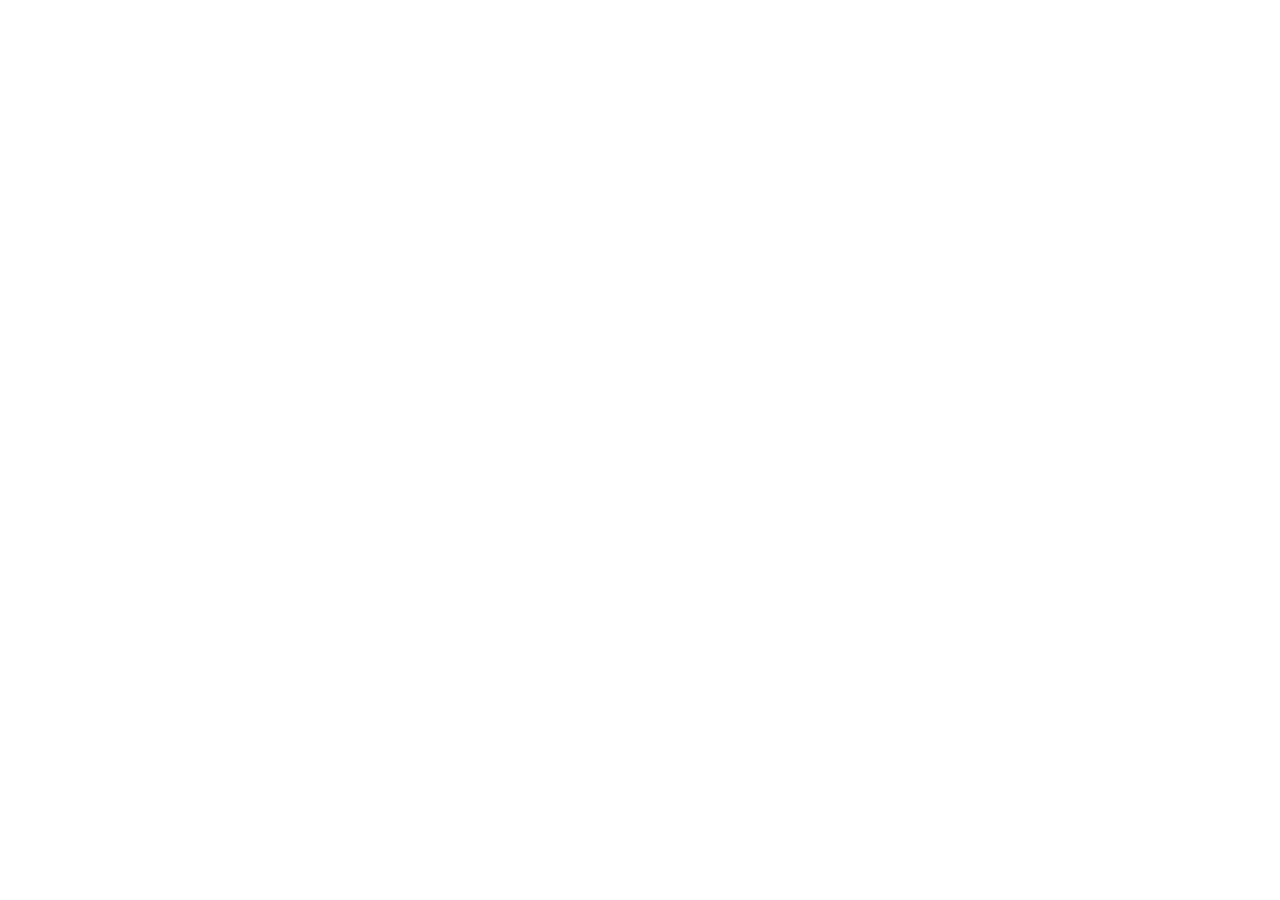
==== index.html @ 92eab1cb "Initial commit - Portfolio Muchamad Fikri Ali" ====
<!DOCTYPE html>
<html lang="id">

<head>
  <!-- Basic -->
  <meta charset="UTF-8" />
  <meta name="viewport" content="width=device-width, initial-scale=1.0" />
  <link rel="icon" type="image/png" href="/Fikri.png" />
  <!-- preload Google Font -->
  <link rel="preconnect" href="https://fonts.googleapis.com">
  <link rel="preconnect" href="https://fonts.gstatic.com" crossorigin>

  <link rel="preload" as="style"
    href="https://fonts.googleapis.com/css2?family=Poppins:wght@400;500;600;700&display=swap"
    onload="this.onload=null;this.rel='stylesheet'">

  <noscript>
    <link rel="stylesheet" href="https://fonts.googleapis.com/css2?family=Poppins:wght@400;500;600;700&display=swap">
  </noscript>

  <!-- SEO Utama -->
  <title>Muchamad Fikri Ali | Front-End Web Developer</title>
  <meta name="description"
    content="Website resmi Muchamad Fikri Ali, Front-End Web Developer. Saya berfokus pada penciptaan pengalaman digital yang menarik dan selalu berupaya memberikan solusi terbaik dalam setiap proyek yang saya kerjakan." />
  <meta name="keywords" content="Muchamad Fikri Ali, Fikri ZR, Front-End Web Developer, fikriali, Portofolio Fikri" />
  <meta name="author" content="Muchamad Fikri Ali" />

  <!-- Google Search Console -->


  <!-- Theme / PWA -->
  <meta name="theme-color" content="#030014" />
  <meta name="mobile-web-app-capable" content="yes" />
  <meta name="apple-mobile-web-app-capable" content="yes" />
  <meta name="apple-mobile-web-app-status-bar-style" content="black-translucent" />

  <!-- Open Graph -->
  <meta property="og:type" content="website" />
  <meta property="og:url" content="https://fikriali.com/" />
  <meta property="og:title" content="Muchamad Fikri Ali | Front-End Web Developer" />
  <meta property="og:description" content="Website resmi dan portofolio Muchamad Fikri Ali, Front-End Web Developer." />
  <meta property="og:image" content="https://fikriali.com/Meta.png" />

  <!-- Twitter -->
  <meta name="twitter:card" content="summary_large_image" />
  <meta name="twitter:url" content="https://fikriali.com/" />
  <meta name="twitter:title" content="Muchamad Fikri Ali | Front-End Web Developer" />
  <meta name="twitter:description" content="Website resmi dan portofolio Muchamad Fikri Ali." />
  <meta name="twitter:image" content="https://fikriali.com/Meta.png" />

  <!-- Canonical -->
  <link rel="canonical" href="https://fikriali.com/" />

  <!-- Structured Data: Person -->
  <script type="application/ld+json">
  {
    "@context": "https://schema.org",
    "@type": "Person",
    "name": "Muchamad Fikri Ali",
    "url": "https://fikriali.com",
    "image": "https://fikriali.com/Fikri.png",
    "jobTitle": "Front-End Web Developer",
    "description": "Saya berfokus pada penciptaan pengalaman digital yang menarik dan selalu berupaya memberikan solusi terbaik dalam setiap proyek yang saya kerjakan.",
    "sameAs": [
      "https://www.linkedin.com/in/fikriali/",
      "https://www.instagram.com/fikriali_/?hl=id",
     "https://github.com/MuchamadFikriAli",
     "https://www.tiktok.com/@muchamad_fikri"
    ]
  }
  </script>
</head>

<body>
  <!-- Konten teks penting untuk SEO -->
  <header style="display:none">
    <h1>Muchamad Fikri Ali</h1>
    <p>
      Saya berfokus pada penciptaan pengalaman digital yang menarik dan selalu berupaya memberikan solusi terbaik dalam
      setiap proyek yang saya kerjakan.
    </p>
  </header>

  <!-- Root React -->
  <div id="root"></div>

  <script type="module" src="/src/main.jsx"></script>
</body>

</html>
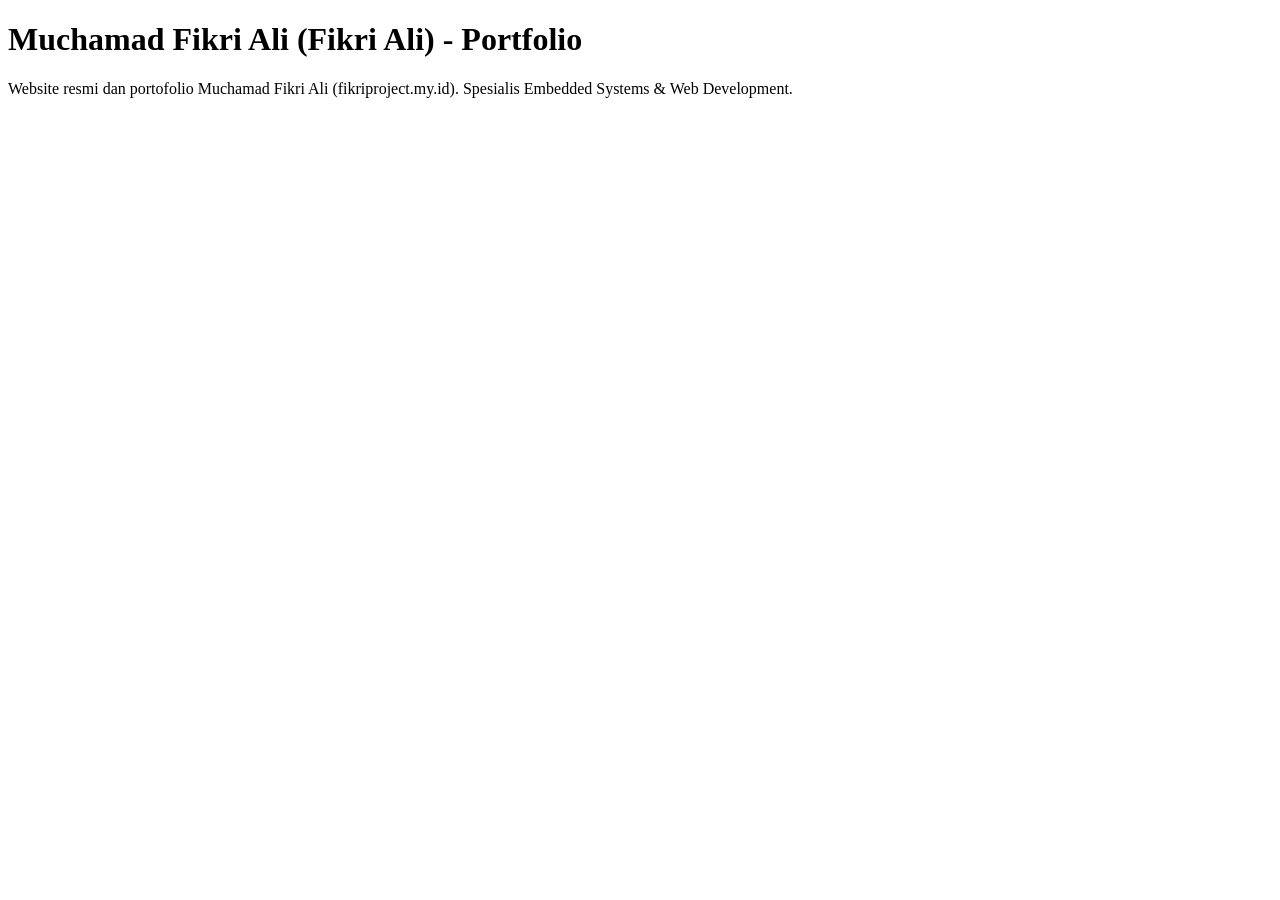
==== commit ede14e40: "Menambah google search console verification" ====
--- a/index.html
+++ b/index.html
@@ -19,13 +19,14 @@
   </noscript>
 
   <!-- SEO Utama -->
-  <title>Muchamad Fikri Ali | Front-End Web Developer</title>
+  <title>Muchamad Fikri Ali (Fikri Ali) | Portfolio</title>
   <meta name="description"
-    content="Website resmi Muchamad Fikri Ali, Front-End Web Developer. Saya berfokus pada penciptaan pengalaman digital yang menarik dan selalu berupaya memberikan solusi terbaik dalam setiap proyek yang saya kerjakan." />
-  <meta name="keywords" content="Muchamad Fikri Ali, Fikri ZR, Front-End Web Developer, fikriali, Portofolio Fikri" />
+    content="Website resmi dan portofolio Muchamad Fikri Ali (Fikri Ali) - fikriproject.my.id. Berfokus pada Embedded Systems & Web Development." />
+  <meta name="keywords" content="Fikri Ali, Muchamad Fikri Ali, fikriproject, fikriproject.my.id, Fikri ZR, Embedded Systems, Web Development, Portofolio Fikri Ali" />
   <meta name="author" content="Muchamad Fikri Ali" />
 
   <!-- Google Search Console -->
+  <meta name="google-site-verification" content="google406cd968f6e3c6c1" />
 
 
   <!-- Theme / PWA -->
@@ -36,20 +37,20 @@
 
   <!-- Open Graph -->
   <meta property="og:type" content="website" />
-  <meta property="og:url" content="https://fikriali.com/" />
-  <meta property="og:title" content="Muchamad Fikri Ali | Front-End Web Developer" />
-  <meta property="og:description" content="Website resmi dan portofolio Muchamad Fikri Ali, Front-End Web Developer." />
-  <meta property="og:image" content="https://fikriali.com/Meta.png" />
+  <meta property="og:url" content="https://fikriproject.my.id/" />
+  <meta property="og:title" content="Muchamad Fikri Ali | Embedded Systems & Web Development" />
+  <meta property="og:description" content="Website resmi dan portofolio Muchamad Fikri Ali, Embedded Systems & Web Development." />
+  <meta property="og:image" content="https://fikriproject.my.id/Meta.png" />
 
   <!-- Twitter -->
   <meta name="twitter:card" content="summary_large_image" />
-  <meta name="twitter:url" content="https://fikriali.com/" />
-  <meta name="twitter:title" content="Muchamad Fikri Ali | Front-End Web Developer" />
+  <meta name="twitter:url" content="https://fikriproject.my.id/" />
+  <meta name="twitter:title" content="Muchamad Fikri Ali | Embedded Systems & Web Development" />
   <meta name="twitter:description" content="Website resmi dan portofolio Muchamad Fikri Ali." />
-  <meta name="twitter:image" content="https://fikriali.com/Meta.png" />
+  <meta name="twitter:image" content="https://fikriproject.my.id/Meta.png" />
 
-  <!-- Canonical -->
-  <link rel="canonical" href="https://fikriali.com/" />
+  <!-- Canonical (Penting untuk SEO agar Google mengindeks fikriproject.my.id) -->
+  <link rel="canonical" href="https://fikriproject.my.id/" />
 
   <!-- Structured Data: Person -->
   <script type="application/ld+json">
@@ -57,27 +58,27 @@
     "@context": "https://schema.org",
     "@type": "Person",
     "name": "Muchamad Fikri Ali",
-    "url": "https://fikriali.com",
-    "image": "https://fikriali.com/Fikri.png",
-    "jobTitle": "Front-End Web Developer",
-    "description": "Saya berfokus pada penciptaan pengalaman digital yang menarik dan selalu berupaya memberikan solusi terbaik dalam setiap proyek yang saya kerjakan.",
+    "alternateName": ["Fikri Ali", "Fikri", "fikriproject"],
+    "url": "https://fikriproject.my.id",
+    "image": "https://fikriproject.my.id/Fikri.png",
+    "jobTitle": "Embedded Systems & Web Development",
+    "description": "Website resmi Muchamad Fikri Ali (Fikri Ali). Saya berfokus pada Embedded Systems dan Web Development.",
     "sameAs": [
-      "https://www.linkedin.com/in/fikriali/",
-      "https://www.instagram.com/fikriali_/?hl=id",
-     "https://github.com/MuchamadFikriAli",
-     "https://www.tiktok.com/@muchamad_fikri"
+      "https://www.instagram.com/em.fikri_/",
+      "mailto:fikrialli55@gmail.com",
+      "https://discord.com/users/fikriprojects",
+      "https://github.com/fikriproject"
     ]
   }
   </script>
 </head>
 
 <body>
-  <!-- Konten teks penting untuk SEO -->
-  <header style="display:none">
-    <h1>Muchamad Fikri Ali</h1>
+  <!-- Konten teks semantik untuk bot SEO Google -->
+  <header class="sr-only">
+    <h1>Muchamad Fikri Ali (Fikri Ali) - Portfolio</h1>
     <p>
-      Saya berfokus pada penciptaan pengalaman digital yang menarik dan selalu berupaya memberikan solusi terbaik dalam
-      setiap proyek yang saya kerjakan.
+      Website resmi dan portofolio Muchamad Fikri Ali (fikriproject.my.id). Spesialis Embedded Systems & Web Development.
     </p>
   </header>
 
